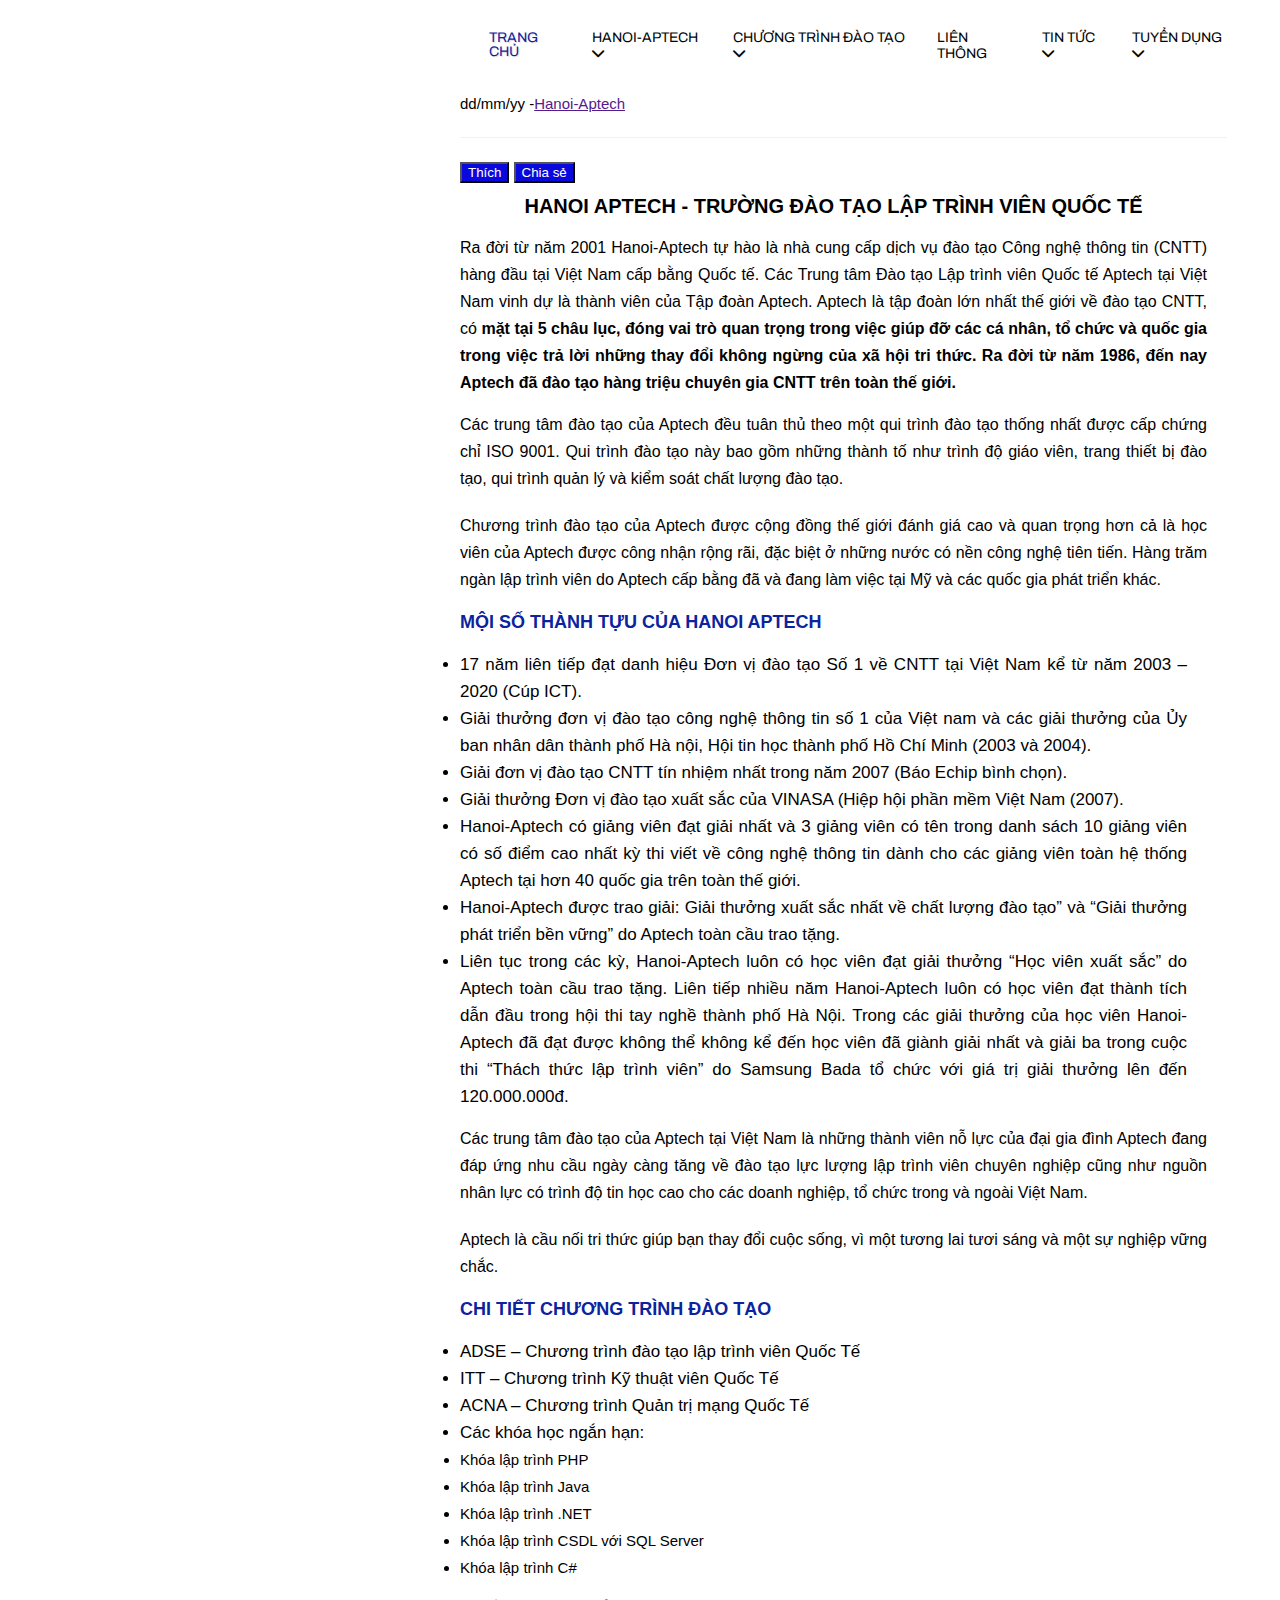
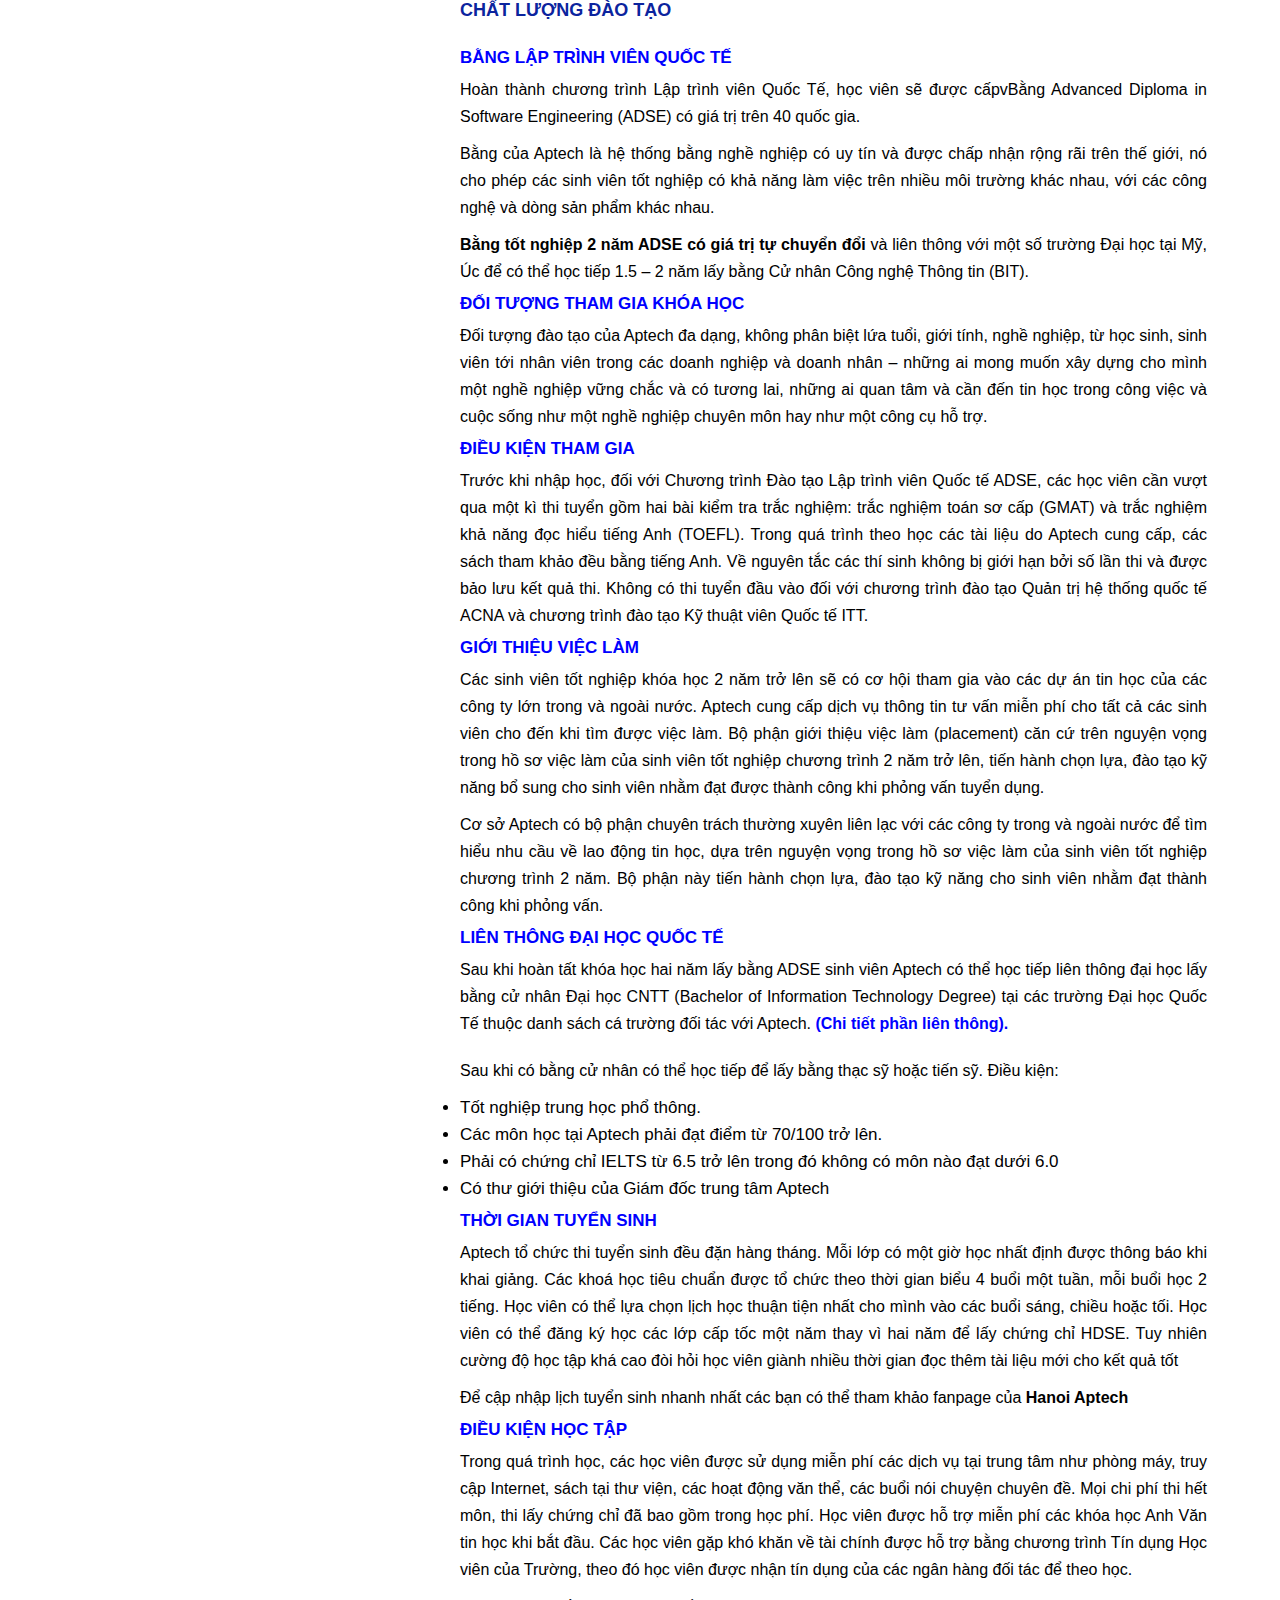
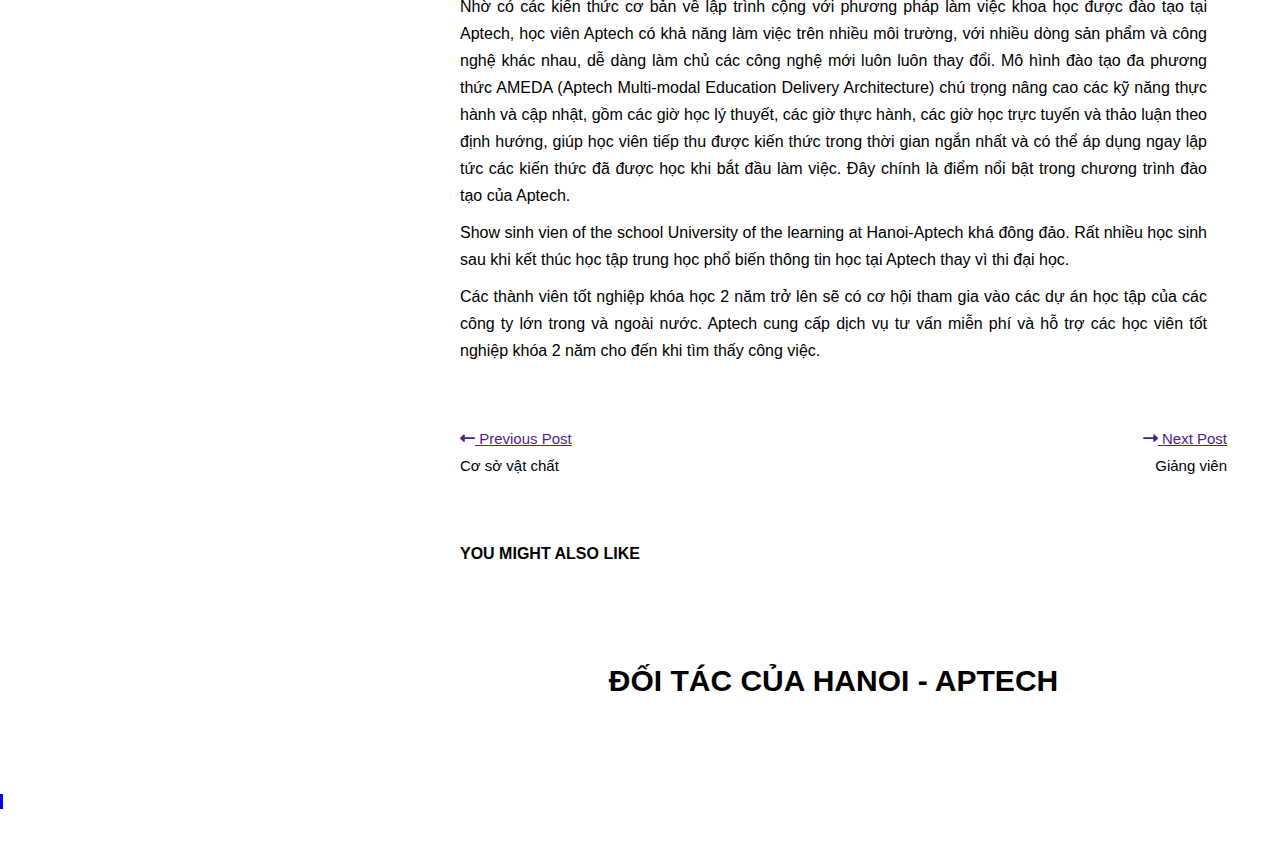
==== gioithieu/index.html @ f3bfb6d9 "gioithieu" ====
<!DOCTYPE html>
<html lang="en">
<head>
    <meta charset="UTF-8">
    <meta http-equiv="X-UA-Compatible" content="IE=edge">
    <meta name="viewport" content="width=device-width, initial-scale=1.0">
    <title>Hanoi Aptech - Đơn vị đào tạo Số 1 về CNTT tại Việt Nam</title>
    <link rel="stylesheet" href="reset.css">
    <link rel="stylesheet" href="https://cdnjs.cloudflare.com/ajax/libs/font-awesome/6.0.0/css/all.min.css" integrity="sha512-9usAa10IRO0HhonpyAIVpjrylPvoDwiPUiKdWk5t3PyolY1cOd4DSE0Ga+ri4AuTroPR5aQvXU9xC6qOPnzFeg==" crossorigin="anonymous" referrerpolicy="no-referrer" />
    <link rel="preconnect" href="https://fonts.googleapis.com">
<link rel="preconnect" href="https://fonts.gstatic.com" crossorigin>
<link href="https://fonts.googleapis.com/css2?family=Archivo:wght@600&display=swap" rel="stylesheet">   
    <link rel="stylesheet" href="style.css">
</head>
<body>    
   <div id="wrapper">
        <!-- Sart: Wrapper-->
            <div id="header">
                <div class="header-inner">
                    <div class="logo">
                        <a href="http://127.0.0.1:5500/B%C3%A0iT%E1%BA%ADpTr%C3%AAnL%E1%BB%9Bp.html/APTECH1.html"><img src="https://aptech.vn/wp-content/uploads/2020/06/LOGO-APTECH-03-02-1.png" alt=""></a>
                    </div>
                    <div class="nav">
                        <ul class="main-menu">
                            <ul class="main-menu">
                                <li>
                                    <a href="http://127.0.0.1:5500/B%C3%A0iT%E1%BA%ADpTr%C3%AAnL%E1%BB%9Bp.html/APTECH1.html" class="active"><h4>TRANG CHỦ</h4></a>
                                </li>
                                <li>
                                    <a href="">HANOI-APTECH <i class="fa-solid fa-chevron-down"></i></a>
                                    <ul class="sub-menu">
                                        <li><a href="">Giới thiệu</a></li>
                                        <li><a href="">Cơ sở vật chất</a></li>
                                        <li><a href="">Giảng viên</a></li>
                                        <li><a href="">Hỏi đáp</a></li>
                                    </ul>
                                </li>
                                <li>
                                    <a href="">CHƯƠNG TRÌNH ĐÀO TẠO <i class="fa-solid fa-chevron-down"></i></a>
                                    <ul class="sub-menu">
                                        <li><a href="">Lập Trình Viên Quốc Tế ADSE</a></li>
                                        <li><a href="">Lập Trình Web FullStack</a></li>
                                        <li><a href="">Các khoá ngắn hạn</a></li>
                                    </ul>
                                </li>
                                <li>
                                    <a href="">LIÊN THÔNG</a>
                                </li>
                                <li>
                                    <a href="">TIN TỨC <i class="fa-solid fa-chevron-down"></i></a>
                                    <ul class="sub-menu">
                                        <li><a href="">Tin về CNTT</a></li>
                                        <li><a href="">Lịch thi</a></li>
                                        <li><a href="">Lịch tuyển sinh</a></li>
                                    </ul>
                                </li>
                                <li>
                                    <a href="">TUYỂN DỤNG <i class="fa-solid fa-chevron-down"></i></a>
                                    <ul class="sub-menu">
                                        <li><a href="">Tin tuyển dụng</a></li>
                                        <li><a href="">Góc nghề nghiệp</a></li>
                                    </ul>
                                </li>
                            </ul>
    
                        </ul>
                        
                    </div>
                </div>
    
            </div>
        <!-- End: Header-->
        
        <div id="GioiThieu">
            <div class="GioiThieu1">
              <ul class="lop1">
                <li class="lop2">dd/mm/yy - </li>
                <li class="lop3"><a href=""> Hanoi-Aptech</a></li>
              </ul>

              <div class="ThichChiase">
                  <button style="background-color: rgb(9, 9, 221); color: white;"><a href="" alt=""></a>Thích</button>
                  <button style="background-color: rgb(9, 9, 221); color: white;"><a href="" alt=""></a>Chia sẻ</button>
              </div>

              <div>
                  <div class="lop">
                      <p>HANOI APTECH - TRƯỜNG ĐÀO TẠO LẬP TRÌNH VIÊN QUỐC TẾ</p>
                  </div>
                  <div class="lop4">
                      <p>Ra đời từ năm 2001 Hanoi-Aptech tự hào là nhà cung cấp dịch vụ đào tạo Công nghệ thông tin (CNTT) hàng đầu tại Việt Nam cấp bằng Quốc tế. Các Trung tâm Đào tạo Lập trình viên Quốc tế Aptech tại Việt Nam vinh dự là thành viên của Tập đoàn Aptech. Aptech là tập đoàn lớn nhất thế giới về đào tạo CNTT, có 
                          <b>mặt tại 5 châu lục, đóng vai trò quan trọng trong việc giúp đỡ các cá nhân, tổ chức và quốc gia trong việc trả lời những thay đổi không ngừng của xã hội tri thức. Ra đời từ năm 1986, đến nay Aptech đã đào tạo hàng triệu chuyên gia CNTT trên toàn thế giới.</b></p>
                  </div>

                  <div class="lop5">
                      <p>Các trung tâm đào tạo của Aptech đều tuân thủ theo một qui trình đào tạo thống nhất được cấp chứng chỉ ISO 9001. Qui trình đào tạo này bao gồm những thành tố như trình độ giáo viên, trang thiết bị đào tạo, qui trình quản lý và kiểm soát chất lượng đào tạo.</p>
                  </div>

                  <div class="lop5">
                      <p>Chương trình đào tạo của Aptech được cộng đồng thế giới đánh giá cao và quan trọng hơn cả là học viên của Aptech được công nhận rộng rãi, đặc biệt ở những nước có nền công nghệ tiên tiến. Hàng trăm ngàn lập trình viên do Aptech cấp bằng đã và đang làm việc tại Mỹ và các quốc gia phát triển khác.</p>
                  </div>

                  <div class="lop6">
                      <h2>MỘI SỐ THÀNH TỰU CỦA HANOI APTECH</h2>
                  </div>
              </div>

              <div class="lop7">
                  <div class="lop8">
                      <ul class="lop9">
                          <li class="lop10">17 năm liên tiếp đạt danh hiệu Đơn vị đào tạo Số 1 về CNTT tại Việt Nam kể từ năm 2003 – 2020 (Cúp ICT).</li>
                          <li class="lop10">Giải thưởng đơn vị đào tạo công nghệ thông tin số 1 của Việt nam và các giải thưởng của Ủy ban nhân dân thành phố Hà nội, Hội tin học thành phố Hồ Chí Minh (2003 và 2004).</li>
                          <li class="lop10">Giải đơn vị đào tạo CNTT tín nhiệm nhất trong năm 2007 (Báo Echip bình chọn).</li>
                          <li class="lop10">Giải thưởng Đơn vị đào tạo xuất sắc của VINASA (Hiệp hội phần mềm Việt Nam (2007).</li>
                          <li class="lop10">Hanoi-Aptech có giảng viên đạt giải nhất và 3 giảng viên có tên trong danh sách 10 giảng viên có số điểm cao nhất kỳ thi viết về công nghệ thông tin dành cho các giảng viên toàn hệ thống Aptech tại hơn 40 quốc gia trên toàn thế giới.</li>
                          <li class="lop10">Hanoi-Aptech được trao giải: Giải thưởng xuất sắc nhất về chất lượng đào tạo” và “Giải thưởng phát triển bền vững” do Aptech toàn cầu trao tặng.</li>
                          <li class="lop10">Liên tục trong các kỳ, Hanoi-Aptech luôn có học viên đạt giải thưởng “Học viên xuất sắc” do Aptech toàn cầu trao tặng. Liên tiếp nhiều năm Hanoi-Aptech luôn có học viên đạt thành tích dẫn đầu trong hội thi tay nghề thành phố Hà Nội. Trong các giải thưởng của học viên Hanoi-Aptech đã đạt được không thể không kể đến học viên đã giành giải nhất và giải ba trong cuộc thi “Thách thức lập trình viên” do Samsung Bada tổ chức với giá trị giải thưởng lên đến 120.000.000đ.</li>
                      </ul>
                  </div>
                  <div class="lop5">
                      <p>Các trung tâm đào tạo của Aptech tại Việt Nam là những thành viên nỗ lực của đại gia đình Aptech đang đáp ứng nhu cầu ngày càng tăng về đào tạo lực lượng lập trình viên chuyên nghiệp cũng như nguồn nhân lực có trình độ tin học cao cho các doanh nghiệp, tổ chức trong và ngoài Việt Nam.</p>
                  </div>
                  <div class="lop5">
                      <p>Aptech là cầu nối tri thức giúp bạn thay đổi cuộc sống, vì một tương lai tươi sáng và một sự nghiệp vững chắc.</p>
                  </div>

                  <div>
                  <div class="lop6">
                    <h2>CHI TIẾT CHƯƠNG TRÌNH ĐÀO TẠO</h2>
                  </div>
                  <div class="lop7">
                    <div class="lop8">
                        <ul class="lop9">
                            <li class="lop10">ADSE – Chương trình đào tạo lập trình viên Quốc Tế</li>
                            <li class="lop10">ITT – Chương trình Kỹ thuật viên Quốc Tế</li>
                            <li class="lop10">ACNA – Chương trình Quản trị mạng Quốc Tế</li>
                            <li class="lop10">Các khóa học ngắn hạn:</li>
                            <ul>
                                <li class="lop11">Khóa lập trình PHP</li>
                                <li class="lop11">Khóa lập trình Java</li>
                                <li class="lop11">Khóa lập trình .NET</li>
                                <li class="lop11">Khóa lập trình CSDL với SQL Server</li>
                                <li class="lop11">Khóa lập trình C#</li>
                            </ul>
                        </ul>
                    </div>
                  </div>

                  <div class="lop12">
                    <div class="lop6">
                        <h2>CHẤT LƯỢNG ĐÀO TẠO</h2>
                      </div>
                      <!--
                      <div class="lop13">
                          <p class="lop14"><i class="fas fa-caret-down"></i> Kế thừa và phát triển tinh hoa giáo dục</p>
                      </div>
                    -->
                  </div>

                 <div>
                     <div style="margin-top: 10px;" class="lop15">
                         <p>BẰNG LẬP TRÌNH VIÊN QUỐC TẾ</p>
                     </div>
                     <div style="margin-top: 10px;" class="lop4">
                         <p>Hoàn thành chương trình Lập trình viên Quốc Tế, học viên sẽ được cấpvBằng Advanced Diploma in Software Engineering (ADSE) có giá trị trên 40 quốc gia.</p>
                     </div>
                     <div style="margin-top: 10px;" class="lop4">
                         <p>Bằng của Aptech là hệ thống bằng nghề nghiệp có uy tín và được chấp nhận rộng rãi trên thế giới, nó cho phép các sinh viên tốt nghiệp có khả năng làm việc trên nhiều môi trường khác nhau, với các công nghệ và dòng sản phẩm khác nhau.</p>
                     </div>
                     <div style="margin-top: 10px;" class="lop4">
                         <p><b>Bằng tốt nghiệp 2 năm ADSE có giá trị tự chuyển đổi</b> và liên thông với một số trường Đại học tại Mỹ, Úc để có thể học tiếp 1.5 – 2 năm lấy bằng Cử nhân Công nghệ Thông tin (BIT).</p>
                     </div>
                 </div>

                 <div>
                    <div style="margin-top: 10px;" class="lop15">
                        <p>ĐỐI TƯỢNG THAM GIA KHÓA HỌC</p>
                    </div>
                    <div style="margin-top: 10px;" class="lop4">
                        <p>Đối tượng đào tạo của Aptech đa dạng, không phân biệt lứa tuổi, giới tính, nghề nghiệp, từ học sinh, sinh viên tới nhân viên trong các doanh nghiệp và doanh nhân – những ai mong muốn xây dựng cho mình một nghề nghiệp vững chắc và có tương lai, những ai quan tâm và cần đến tin học trong công việc và cuộc sống như một nghề nghiệp chuyên môn hay như một công cụ hỗ trợ.</p>
                    </div>
                </div>

                <div>
                    <div style="margin-top: 10px;" class="lop15">
                        <p>ĐIỀU KIỆN THAM GIA</p>
                    </div>
                    <div style="margin-top: 10px;" class="lop4">
                        <p>Trước khi nhập học, đối với Chương trình Đào tạo Lập trình viên Quốc tế ADSE, các học viên cần vượt qua một kì thi tuyển gồm hai bài kiểm tra trắc nghiệm: trắc nghiệm toán sơ cấp (GMAT) và trắc nghiệm khả năng đọc hiểu tiếng Anh (TOEFL). Trong quá trình theo học các tài liệu do Aptech cung cấp, các sách tham khảo đều bằng tiếng Anh. Về nguyên tắc các thí sinh không bị giới hạn bởi số lần thi và được bảo lưu kết quả thi.
                            Không có thi tuyển đầu vào đối với chương trình đào tạo Quản trị hệ thống quốc tế ACNA và chương trình đào tạo Kỹ thuật viên Quốc tế ITT.</p>
                    </div>
                </div>


                <div>
                    <div style="margin-top: 10px;" class="lop15">
                        <p>GIỚI THIỆU VIỆC LÀM</p>
                    </div>
                    <div style="margin-top: 10px;" class="lop4">
                        <p>Các sinh viên tốt nghiệp khóa học 2 năm trở lên sẽ có cơ hội tham gia vào các dự án tin học của các công ty lớn trong và ngoài nước. Aptech cung cấp dịch vụ thông tin tư vấn miễn phí cho tất cả các sinh viên cho đến khi tìm được việc làm. Bộ phận giới thiệu việc làm (placement) căn cứ trên nguyện vọng trong hồ sơ việc làm của sinh viên tốt nghiệp chương trình 2 năm trở lên, tiến hành chọn lựa, đào tạo kỹ năng bổ sung cho sinh viên nhằm đạt được thành công khi phỏng vấn tuyển dụng.</p>
                    </div>
                    <div style="margin-top: 10px;" class="lop4">
                        <p>Cơ sở Aptech có bộ phận chuyên trách thường xuyên liên lạc với các công ty trong và ngoài nước để tìm hiểu nhu cầu về lao động tin học, dựa trên nguyện vọng trong hồ sơ việc làm của sinh viên tốt nghiệp chương trình 2 năm. Bộ phận này tiến hành chọn lựa, đào tạo kỹ năng cho sinh viên nhằm đạt thành công khi phỏng vấn.</p>
                    </div>
                </div>

                <div>
                    <div style="margin-top: 10px;" class="lop15">
                        <p>LIÊN THÔNG ĐẠI HỌC QUỐC TẾ</p>
                    </div>
                    <div style="margin-top: 10px;" class="lop4">
                        <p>Sau khi hoàn tất khóa học hai năm lấy bằng ADSE sinh viên Aptech có thể học tiếp liên thông đại học lấy bằng cử nhân Đại học CNTT (Bachelor of Information Technology Degree) tại các trường Đại học Quốc Tế thuộc danh sách cá trường đối tác với Aptech. <b style="color: #0000FF;">(Chi tiết phần liên thông).</b></p>
                    </div>
                    <div style="margin-top: 20px;" class="lop4">
                        <p>Sau khi có bằng cử nhân có thể học tiếp để lấy bằng thạc sỹ hoặc tiến sỹ. Điều kiện:</p>
                    </div>
                    <div style="margin-top: 10px;" class="lop4">
                        <div class="lop8">
                            <ul class="lop9">
                                <li class="lop10">Tốt nghiệp trung học phổ thông.</li>
                                <li class="lop10">Các môn học tại Aptech phải đạt điểm từ 70/100 trở lên.</li>
                                <li class="lop10">Phải có chứng chỉ IELTS từ 6.5 trở lên trong đó không có môn nào đạt dưới 6.0</li>
                                <li class="lop10">Có thư giới thiệu của Giám đốc trung tâm Aptech</li>
                            </ul>
                        </div>
                    </div>
                </div>

                <div>
                    <div style="margin-top: 10px;" class="lop15">
                        <p>THỜI GIAN TUYỂN SINH</p>
                    </div>
                    <div style="margin-top: 10px;" class="lop4">
                        <p>Aptech tổ chức thi tuyển sinh đều đặn hàng tháng. Mỗi lớp có một giờ học nhất định được thông báo khi khai giảng. Các khoá học tiêu chuẩn được tổ chức theo thời gian biểu 4 buổi một tuần, mỗi buổi học 2 tiếng. Học viên có thể lựa chọn lịch học thuận tiện nhất cho mình vào các buổi sáng, chiều hoặc tối. Học viên có thể đăng ký học các lớp cấp tốc một năm thay vì hai năm để lấy chứng chỉ HDSE. Tuy nhiên cường độ học tập khá cao đòi hỏi học viên giành nhiều thời gian đọc thêm tài liệu mới cho kết quả tốt</p>
                    </div>
                    <div style="margin-top: 10px;" class="lop4">
                        <p>Để cập nhập lịch tuyển sinh nhanh nhất các bạn có thể tham khảo fanpage của <b>Hanoi Aptech</b></p>
                    </div>
                </div>

                <div>
                    <div style="margin-top: 10px;" class="lop15">
                        <p>ĐIỀU KIỆN HỌC TẬP</p>
                    </div>
                    <div style="margin-top: 10px;" class="lop4">
                        <p>Trong quá trình học, các học viên được sử dụng miễn phí các dịch vụ tại trung tâm như phòng máy, truy cập Internet, sách tại thư viện, các hoạt động văn thể, các buổi nói chuyện chuyên đề. Mọi chi phí thi hết môn, thi lấy chứng chỉ đã bao gồm trong học phí. Học viên được hỗ trợ miễn phí các khóa học Anh Văn tin học khi bắt đầu. Các học viên gặp khó khăn về tài chính được hỗ trợ bằng chương trình Tín dụng Học viên của Trường, theo đó học viên được nhận tín dụng của các ngân hàng đối tác để theo học.</p>
                    </div>
                    <div style="margin-top: 10px;" class="lop4">
                        <p>Nhờ có các kiến thức cơ bản về lập trình cộng với phương pháp làm việc khoa học được đào tạo tại Aptech, học viên Aptech có khả năng làm việc trên nhiều môi trường, với nhiều dòng sản phẩm và công nghệ khác nhau, dễ dàng làm chủ các công nghệ mới luôn luôn thay đổi. Mô hình đào tạo đa phương thức AMEDA (Aptech Multi-modal Education Delivery Architecture) chú trọng nâng cao các kỹ năng thực hành và cập nhật, gồm các giờ học lý thuyết, các giờ thực hành, các giờ học trực tuyến và thảo luận theo định hướng, giúp học viên tiếp thu được kiến thức trong thời gian ngắn nhất và có thể áp dụng ngay lập tức các kiến thức đã được học khi bắt đầu làm việc. Đây chính là điểm nổi bật trong chương trình đào tạo của Aptech.</p>
                    </div>
                    <div style="margin-top: 10px;" class="lop4">
                        <p>Show sinh vien of the school University of the learning at Hanoi-Aptech khá đông đảo. Rất nhiều học sinh sau khi kết thúc học tập trung học phổ biến thông tin học tại Aptech thay vì thi đại học.</p>
                    </div>
                    <div style="margin-top: 10px;" class="lop4">
                        <p>Các thành viên tốt nghiệp khóa học 2 năm trở lên sẽ có cơ hội tham gia vào các dự án học tập của các công ty lớn trong và ngoài nước. Aptech cung cấp dịch vụ tư vấn miễn phí và hỗ trợ các học viên tốt nghiệp khóa 2 năm cho đến khi tìm thấy công việc.</p>
                    </div>
                </div>

              </div>
              <div class="lop16">
                  <div class="lop17">
                    <div><a href="" rel="prev"><span class="title"><i class=" fas fa-long-arrow-alt-left" aria-hidden="true" role="img"></i> Previous Post</span></a></div>
                    <div><span class="post-title">Cơ sở vật chất</span></div>
                  </div>
                  <div class="lop18">
                    <div class="nav-next"><a href="" rel="next" ><span class="title"><i class=" fas fa-long-arrow-alt-right" aria-hidden="true" role="img" ></i> Next Post</span></a></div>
                    <div><span class="post-title">Giảng viên</span></div>
                  </div>
              </div>

              <div class="lop19">
                <div>
                    <span class="text" style="font-size: 16px; letter-spacing: 1,3px;"><b>YOU MIGHT ALSO LIKE</b></span>
                </div>
              </div>

              <div>
                <h2 class="ekit-heading--title elementskit-section-title " style="font-size: 30px; font-weight: 700; text-align: center; margin-top: 100px;">
					ĐỐI TÁC CỦA HANOI - APTECH
				</h2>
              </div>


            </div>
        
        </div>

    </div>
                </div>
				<div class="col-md-4">
                    <div id="right1">
                        <div class="right2"></div>
                        <div class="right3"></div>
                        <div class="right4">
                            <div class="right4-1">
                                <h4></h4>
                            </div>
                            <div></div>
                            <div></div>
                            <div></div>
                            <div></div>
                            <div></div>
                        </div>
                        <div class="right5"></div>
                        <div class="right6"></div>
                        <div class="right7"></div>
                </div>
                </div>
			</div>
		</div>
	</div>
</div>
</body>
</html>
---- gioithieu/style.css ----
/* CSS for All */
body{
    font-family: Arial, Helvetica, sans-serif;
}



/* CSS for Header */
#header{
    width: 100%;
    height: 90px;
    display: flex;
    justify-content: center;
    position: relative;
    z-index: 2;
    margin-left: 100px;
}

#header .header-inner{
    width: 80%;
    height: 100%;
    display: flex;
    align-items: center;
}

#header .header-inner .logo{
    width: 25%;
    height: 100%;
    display: flex;
}

.logo img{
    max-width: 100%;
    max-height: 100%;
}

#header .header-inner .nav{
    width: 75%;
    height: 100%;
    display: flex;
    align-items: center;
}

.main-menu{
    display: flex;
    align-items: center;
    justify-content: space-between;
    font-family: 'Archivo', sans-serif;
}

.main-menu>li{
    width: fit-content;
    margin-right: 15px;
    padding: 5px;
    position: relative;
}

.main-menu>li>a{
    text-decoration: none;
    color: #020506;
    text-transform: uppercase;
    font-family: 'Archivo', sans-serif;
    font-size: 14px;
}

.main-menu>li>a.active{
    color: #0b249e;
    text-shadow: 1px 1px #e7e2e2;
}

.sub-menu{
    display: none;
}

.main-menu>li:hover .sub-menu{
    display: block;
    position: absolute;
    top: 45px;
    left: 0;
    background-color: #F4F4F4;
    padding: 10px;
    width: max-content;
}

.main-menu>li:hover .sub-menu li{
    padding: 5px;
    margin-bottom: 10px;
    border-bottom: 1px solid #000;
}

.main-menu>li:hover .sub-menu li a{
    text-decoration: none;
    color: black;
    font-family: 'Archivo', sans-serif;
}

.main-menu>li>a:hover{
    color: #0b249e;
}
/* CSS for Main */
#GioiThieu{
    font-family: Arial, sans-serif;
    font-size: 15px;
    line-height: 27px;
    text-decoration: none solid black;
    word-spacing: 0px;
    background-color: #FFFFFF;
    background-position: 0% 0%;
    color: black;
    height: 5311,84px;
    width: 1200px;
   padding: 0 30px 50px 30px;
   display: block;
    transform: none;
    transition: all 0s ease 0s;
    box-sizing: border-box;
    word-wrap: break-word;
}

.lop{
    font-family: Arial, sans-serif;
    font-size: 20px;
    font-weight: 700;
    line-height: 26px;
    text-decoration: none solid black;
    text-align: center;
    word-spacing: 0px;
    background-color: #FFFFFF;
    background-position: 0% 0%;
    color: black;
    height: 26px;
    width: 747px;
    display: block;
    transform: none;
    transition: all 0s ease 0s;
    box-sizing: border-box;
    word-wrap: break-word;
}

.lop1{
    font-family: Arial, sans-serif;
    font-size: 14,5px;
    line-height: 18,85px;
    text-decoration: none solid black;
    word-spacing: 0px;
    background-color: #FFFFFF;
    background-position: 0% 0%;
    color: black;
    height: 43,75px;
    width: 767px;
    border-bottom: 1px solid #F1F1F1;
    margin: 0 0 20px 0;
    padding: 0 0 15px 0;
    display: flex;
    list-style-type: none;
    list-style-position: outside;
    transform: none;
    transition: all 0s ease 0s;
    box-sizing: border-box;
    word-wrap: break-word;
}

.lop2{
    font-family: Arial, sans-serif;
    font-size: 14,5px;
    line-height: 21,75px;
    text-decoration: none solid rgb(74,74,74);
    text-align: left;
    word-spacing: 0px;
    background-color: #FFFFFF;
    background-position: 0% 0%;
    color: black;
    height: 27,75px;
    width: 119,422px;
    padding: 0 0 5px 0;
    max-height: auto;
    max-width: auto;
    display: list-item;
    list-style-type: none;
    list-style-position: outside;
    transform: none;
    transition: all 0s ease 0s;
    box-sizing: border-box;
    word-wrap: break-word; 
}

.GioiThieu1{
    font-family: Arial, sans-serif;
    font-size: 15px;
    line-height: 27px;
    text-decoration: none solid black;
    word-spacing: 0px;
    background-color: #FFFFFF;
    background-position: 0% 0%;
    color: black;
    height: 5331,34px;
    width: 1200px;
    padding: 0 30px 50px 30px;
    display: block;
    transform: none;
    transition: all 0s ease 0s;
    box-sizing: border-box;
    word-wrap: break-word; 
}

.ThichChiase{
    font-family: Arial, sans-serif;
    font-size: 15px;
    line-height: 27px;
    text-decoration: none solid black;
    text-align: left;
    word-spacing: 0px;
    background-color: #FFFFFF;
    background-position: 0% 0%;
    color: black;
    height: 35px;
    width: 767px;
    display: block;
    transform: none;
    transition: all 0s ease 0s;
    box-sizing: border-box;
    word-wrap: break-word; 
}

.lop4{
    font-family: Arial, sans-serif;
    font-size: 16px;
    line-height: 28,8px;
    text-decoration: none solid black;
    text-align: justify;
    word-spacing: 0px;
    background-color: #FFFFFF;
    background-position: 0% 0%;
    color: black;
    height: 172,781px;
    width: 747px;
    display: block;
    transform: none;
    transition: all 0s ease 0s;
    box-sizing: border-box;
    word-wrap: break-word; 
    margin-top: 15px;
}

.lop5{
    font-family: Arial, sans-serif;
    font-size: 16px;
    line-height: 28,8px;
    text-decoration: none solid black;
    text-align: justify;
    word-spacing: 0px;
    background-color: #FFFFFF;
    background-position: 0% 0%;
    color: black;
    height: 86,3906px;
    width: 747px;
    margin: 0 0 20px 0;
    display: block;
    transform: none;
    transition: all 0s ease 0s;
    box-sizing: border-box;
    word-wrap: break-word; 
    margin-top: 15px;
}

.lop6{
    font-family: Arial, sans-serif;
    font-size: 17px;
    font-weight: 600;
    line-height: 22,1px;
    text-decoration: none solid blue;
    text-align: left;
    word-spacing: 0px;
    background-color: #FFFFFF;
    background-position: 0% 0%;
    color: blue;
    height: 22,0938px;
    width: 747px;
    margin: 0 0 20px 0;
    display: block;
    transform: none;
    transition: all 0s ease 0s;
    box-sizing: border-box;
    word-wrap: break-word; 
    margin-top: 20px;
}

.lop7{
    font-family: Arial, sans-serif;
    font-size: 17px;
    line-height: 28,8;
    text-decoration: none solid black;
    text-align: justify;
    word-spacing: 0px;
    background-color: #FFFFFF;
    background-position: 0% 0%;
    color: black;
    height: 639,734px;
    width: 747px;
    display: block;
    transform: none;
    transition: all 0s ease 0s;
    box-sizing: border-box;
    word-wrap: break-word; 
}

.lop10{
    font-family: Arial, sans-serif;
    font-size: 17px;
    line-height: 28,8;
    text-decoration: none solid black;
    text-align: justify;
    word-spacing: 0px;
    background-color: #FFFFFF;
    background-position: 0% 0%;
    color: black;
    height: 28,7969px;
    width: 727px;
    display: list-item;
    list-style-type: disc;
    list-style-position: outside;
    transform: none;
    transition: all 0s ease 0s;
    box-sizing: border-box;
    word-wrap: break-word; 
}

b{
    font-family: Arial, sans-serif;
    font-size: 16px;
    font-weight: 600;
    line-height: 28,8px;
    text-decoration: none solid black;
    text-align: justify;
    word-spacing: 0px;
    background-color: #FFFFFF;
    background-position: 0% 0%;
    color: black;
    height: auto;
    width: auto;
    display: inline;
    transform: none;
    transition: all 0s ease 0s;
    box-sizing: border-box;
    word-wrap: break-word; 
}

.lop11{
    font-family: Arial, sans-serif;
    font-size: 15px;
    line-height: 19,5px;
    text-decoration: none solid black;
    text-align: flex;
    word-spacing: 0px;
    background-color: #FFFFFF;
    background-position: 0% 0%;
    color: black;
    height: auto;
    width: auto;
    cursor: pointer;
    list-style-type: disc;
    list-style-position: outside;
    transform: none;
    transition: all 0s ease 0s;
    box-sizing: border-box;
    word-wrap: break-word; 
}

.lop12{
    font-family: Arial, sans-serif;
    font-size: 15px;
    line-height: 27px;
    text-decoration: none solid black;
    word-spacing: 0px;
    background-color: #FFFFFF;
    background-position: 0% 0%;
    color: black;
    height: 801,563px;
    width: 767px;
    position: relative;
    list-style-type: disc;
    top: 0px;
    bottom: 0px;
    right: 0px;
    left: 0px;
    display: flex;
    transform: none;
    transition: all 0s ease 0s;
    box-sizing: border-box;
    word-wrap: break-word; 
}

.lop13{
    font-family: Arial, sans-serif;
    font-size: 15px;
    font-weight: 700;
    line-height: 15px;
    text-decoration: none solid black;
    text-align: left;
    word-spacing: 0px;
    background-color: #FFFFFF;
    background-position: 0% 0%;
    color: black;
    height: 50,7969px;
    width: 745px;
    display: block;
    cursor: pointer;
    transform: none;
    transition: all 0s ease 0s;
    box-sizing: border-box;
    word-wrap: break-word;
}

.lop14{
    font-family: Arial, sans-serif;
    font-size: 16px;
    font-weight: 600;
    line-height: 20,8px;
    text-decoration: none solid black;
    text-align: left;
    word-spacing: 0px;
    background-color: #FFFFFF;
    background-position: 0% 0%;
    color: black;
    height: auto;
    width: auto;
    display: inline;
    cursor: pointer;
    transform: none;
    transition: all 0s ease 0s;
    box-sizing: border-box;
    word-wrap: break-word;
}

.lop6{
    font-family: Arial, sans-serif;
    font-size: 18px;
    font-weight: 600;
    line-height: 18px;
    text-decoration: none solid blue;
    word-spacing: 0px;
    background-color: #FFFFFF;
    background-position: 0% 0%;
    color: #0B249E;
    height: 18px;
    width: 747px;
    display: block;
    transform: none;
    transition: all 0s ease 0s;
    box-sizing: border-box;
    word-wrap: break-word;
}

.right4{
    font-family: Arial, Helvetica, sans-serif;
    font-size: 15px;
    line-height: 21px;
    text-decoration: none solid black;
    word-spacing: 0px;
    background-color: #FFFFFF;
    background-position: 0% 0%;
    color: black;
    height: 326,688px;
    width: 262px;
    margin: 0 0 40px 0;
    display: block;
    transform: none;
    transition: all 0s ease 0s;
    box-sizing: border-box;
    word-wrap: break-word;
}

.right4-1{
    font-family: Arial, Helvetica, sans-serif;
    font-size: 15px;
    font-weight: 600;
    line-height: 15px;
    text-decoration: none solid black;
    text-transform: capitalize;
    word-spacing: 0px;
    background-color: #FFFFFF;
    background-position: 0% 0%;
    color: black;
    height: 15px;
    width: 262px;
    border-top: 0px solid blue;
    border-right: 0px solid blue;
    border-bottom: 0px solid blue;
    border-left: 3px solid blue;
    margin: 0 0 20px 0;
    padding: 0 0 0 15px;
    display: block;
    transform: none;
    transition: all 0s ease 0s;
    box-sizing: border-box;
    word-wrap: break-word;
}

.lop15{
    font-family: Arial, sans-serif;
    font-size: 17px;
    font-weight: 600;
    line-height: 17px;
    text-decoration: none solid black;
    word-spacing: 0px;
    background-color: #FFFFFF;
    background-position: 0% 0%;
    color: blue;
    height: 17px;
    width: 747px;
    display: block;
    transform: none;
    transition: all 0s ease 0s;
    box-sizing: border-box;
    word-wrap: break-word;
}

.lop16{
    font-family: Arial, Helvetica, sans-serif;
    font-size: 15px;
    line-height: 27px;
    text-decoration: none solid black;
    word-spacing: 0px;
    background-color: #FFFFFF;
    background-position: 0% 0%;
    color: black;
    height: 75,5px;
    width: 767px;
    border-top: 1px solid white;
    margin: 30px 0 0 0;
    padding: 30px 0 0 0;
    display: block;
    transform: none;
    transition: all 0s ease 0s;
    box-sizing: border-box;
    word-wrap: break-word;
}

.lop17{
    font-family: Arial, Helvetica, sans-serif;
    font-size: 15px;
    line-height: 27px;
    text-decoration: none solid black;
    text-align: left;
    word-spacing: 0px;
    background-color: #FFFFFF;
    background-position: 0% 0%;
    color: black;
    height: 44,5px;
    width: 383,5px;
    border-top: 0px solid white;
    border-right: 1px solid white;
    border-bottom: 0px solid white;
    border-left: 0px solid white;
    padding: 0 20px 0 0;
    float: left;
    display: block;
    transform: none;
    transition: all 0s ease 0s;
    box-sizing: border-box;
    word-wrap: break-word;
}

.lop18{
    font-family: Arial, Helvetica, sans-serif;
    font-size: 15px;
    line-height: 19,5px;
    text-decoration: none solid black;
    text-align: right;
    word-spacing: 0px;
    background-color: #FFFFFF;
    background-position: 0% 0%;
    color: black;
    height: 44,5px;
    width: 363,5px;
    cursor: pointer;
    display: block;
    transform: none;
    transition: all 3s ease 0s;
    box-sizing: border-box;
    word-wrap: break-word;
}

.lop19{
    font-family: Arial, Helvetica, sans-serif;
    font-size: 15px;
    line-height: 27px;
    text-decoration: none solid black;
    word-spacing: 0px;
    background-color: #FFFFFF;
    background-position: 0% 0%;
    color: black;
    height: 309,906px;
    width: 767px;
    border-top: 1px solid white;
    margin: 30px 0 0 0;
    padding: 30px 0 0 0;
    display: block;
    transform: none;
    transition: all 3s ease 0s;
    box-sizing: border-box;
    word-wrap: break-word;
}

.lop20{
    font-family: Arial, Helvetica, sans-serif;
    font-size: 15px;
    line-height: 27px;
    text-decoration: none solid black;
    word-spacing: 0px;
    background-color: #FFFFFF;
    background-position: 0% 0%;
    color: black;
    height: 226,375px;
    width: 259,828px;
    min-height: 100px;
    position: relative;
    top: 0px;
    right: 0px;
    bottom: 0px;
    left: 0px;
    float: left;
    display: flex;
    clear: both;
    transform: none;
    transition: all 3s ease 0s;
    box-sizing: border-box;
    word-wrap: break-word;
}

#GioiThieu{
    margin-left: 400px;
}
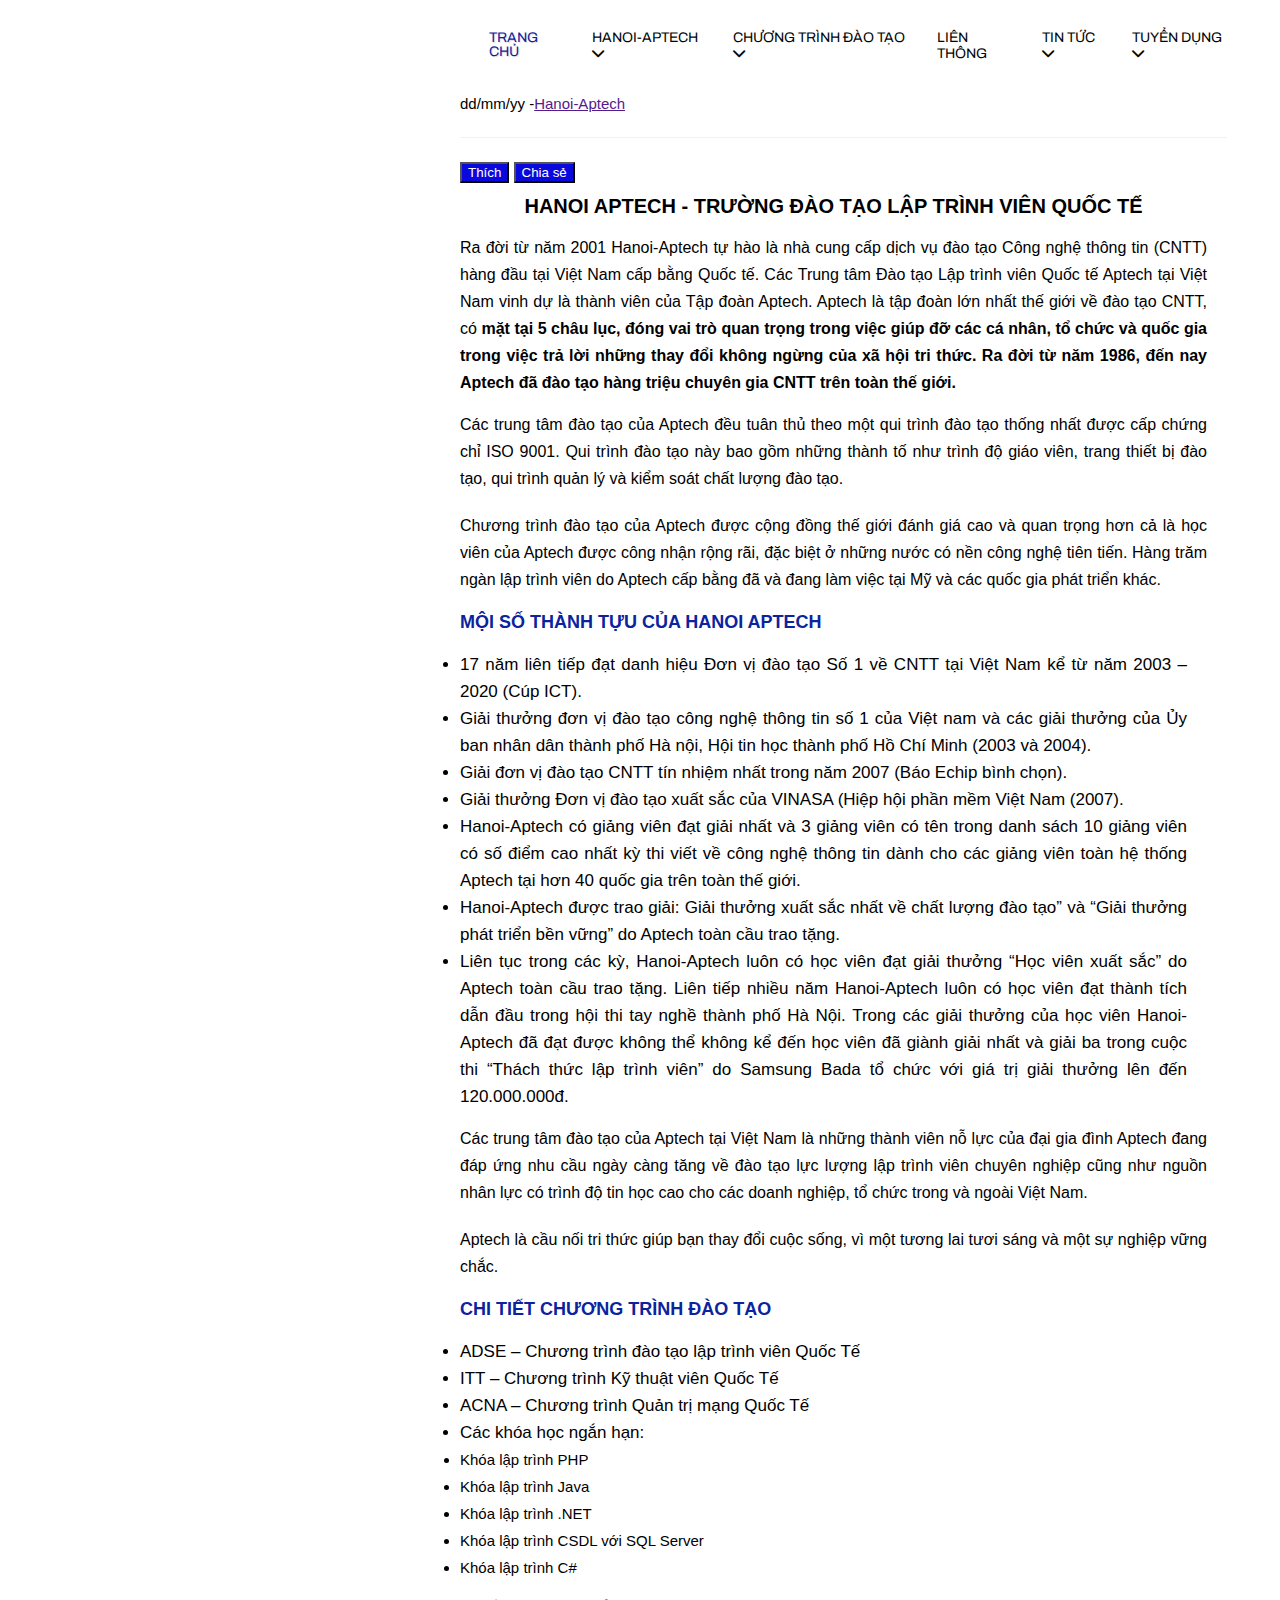
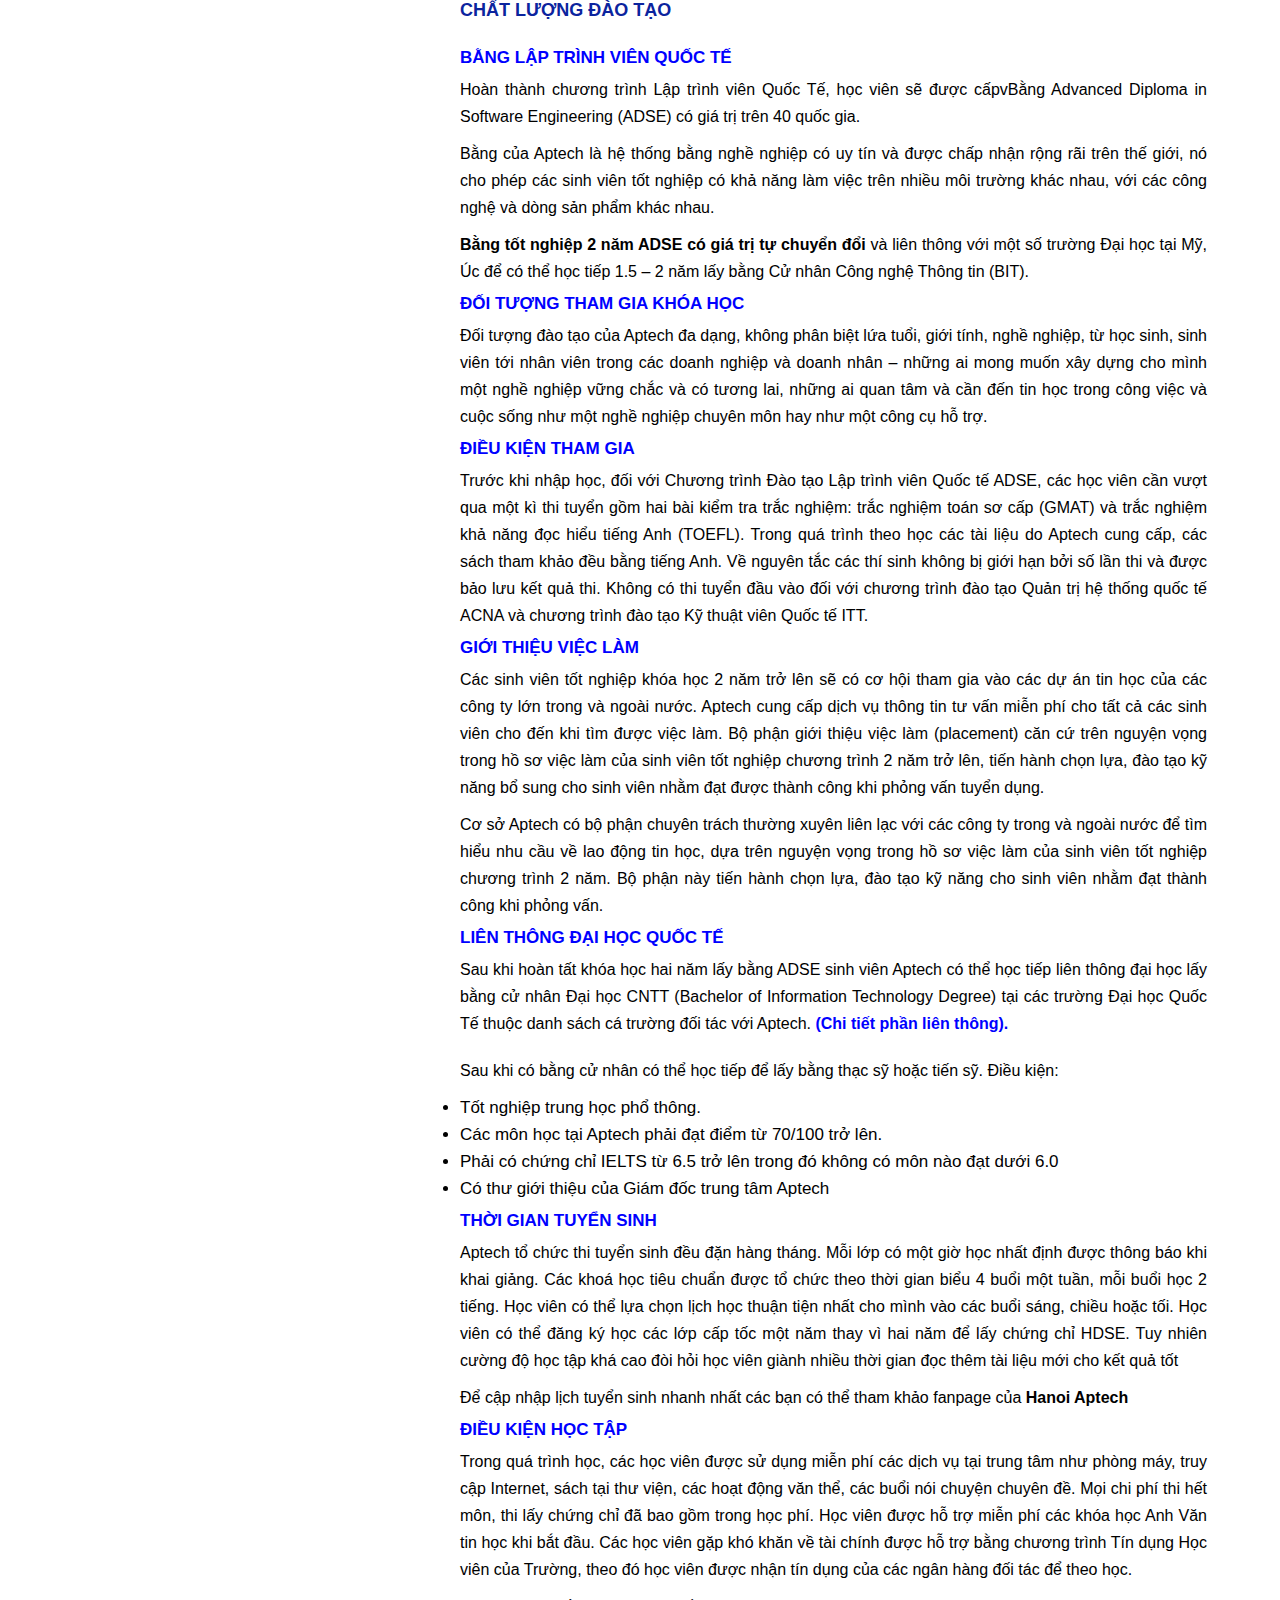
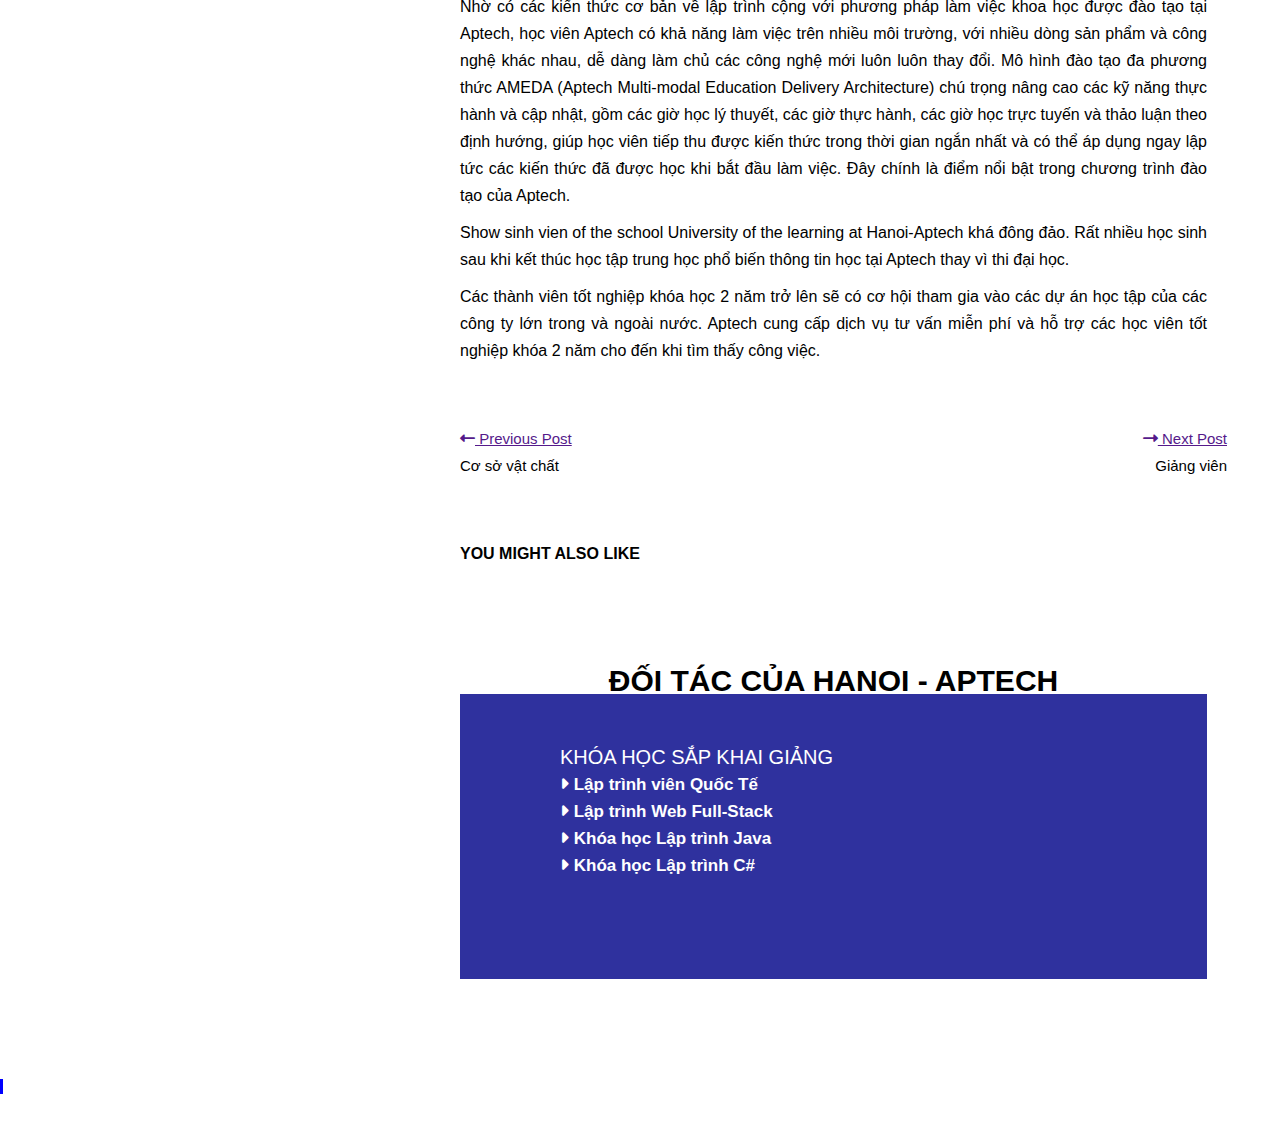
==== commit 2cbffe6c: "gioi thieu" ====
--- a/gioithieu/index.html
+++ b/gioithieu/index.html
@@ -281,8 +281,33 @@
               </div>
 
 
+              <div class="container-fluid" style="background-color: #2f319e; padding-bottom: 100px;">
+                <div class="row" >
+                  <div class="col-md-12">
+                    <div class="row">
+                      <div class="col-md-4" style="margin-left: 100px;">
+                        <h3 style="color: #fff; padding-top: 50px; font-size: 20px;">
+                          KHÓA HỌC SẮP KHAI GIẢNG
+                        </h3>
+                        <div>
+                          <a href="#" style="text-decoration: none; color: #fff; font-weight: 600;" href=""><i class="fa-solid fa-caret-right"></i> Lập trình viên Quốc Tế</a>
+                        </div>
+                        <div>
+                          <a href="#" style="text-decoration: none; color: #fff; font-weight: 600;" href=""><i class="fa-solid fa-caret-right"></i> Lập trình Web Full-Stack</a>
+                        </div>
+                        <div>
+                          <a href="#" style="text-decoration: none; color: #fff; font-weight: 600;" href=""><i class="fa-solid fa-caret-right"></i> Khóa học Lập trình Java</a>
+                        </div>
+                        <div>
+                          <a href="#" style="text-decoration: none; color: #fff; font-weight: 600;" href=""><i class="fa-solid fa-caret-right"></i> Khóa học Lập trình C#</a>
+                        </div>
+                      </div>
+                    </div>
+                  </div>
+                </div>
+              </div>
             </div>
-        
+
         </div>
 
     </div>
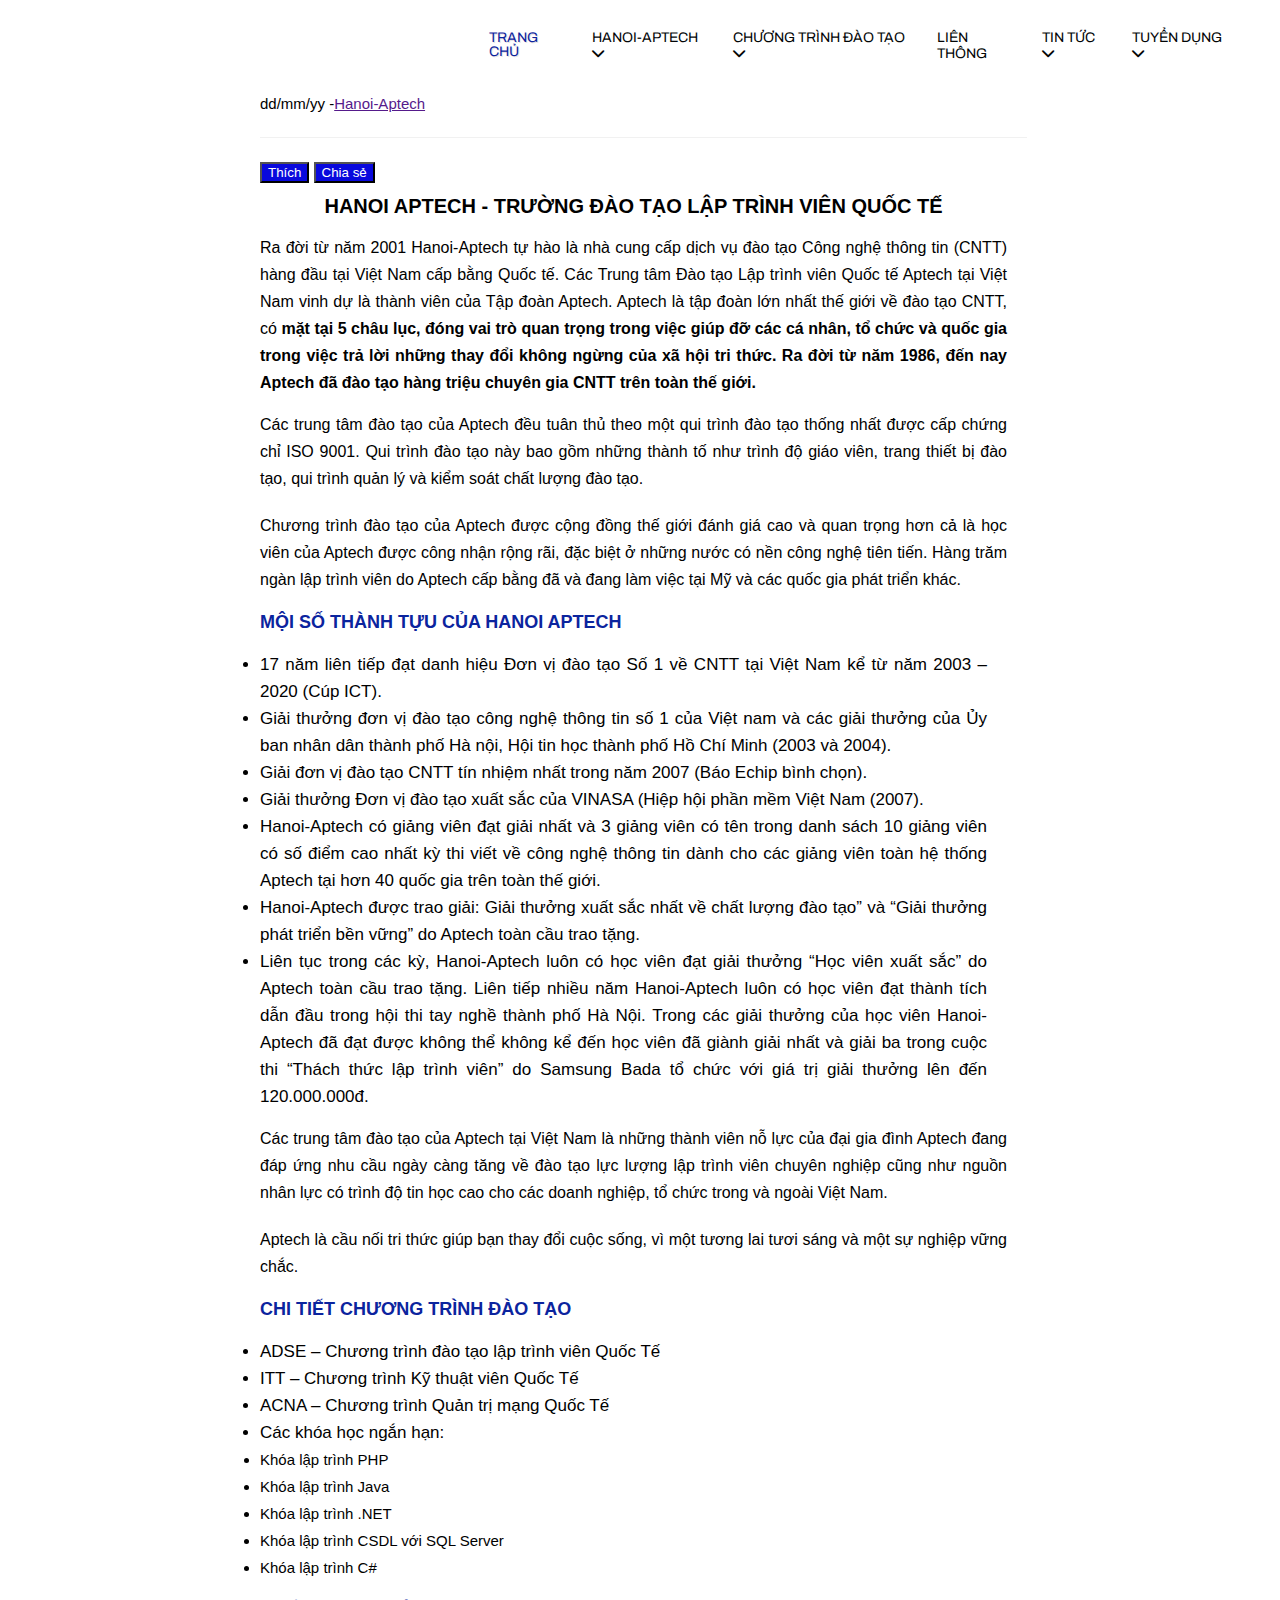
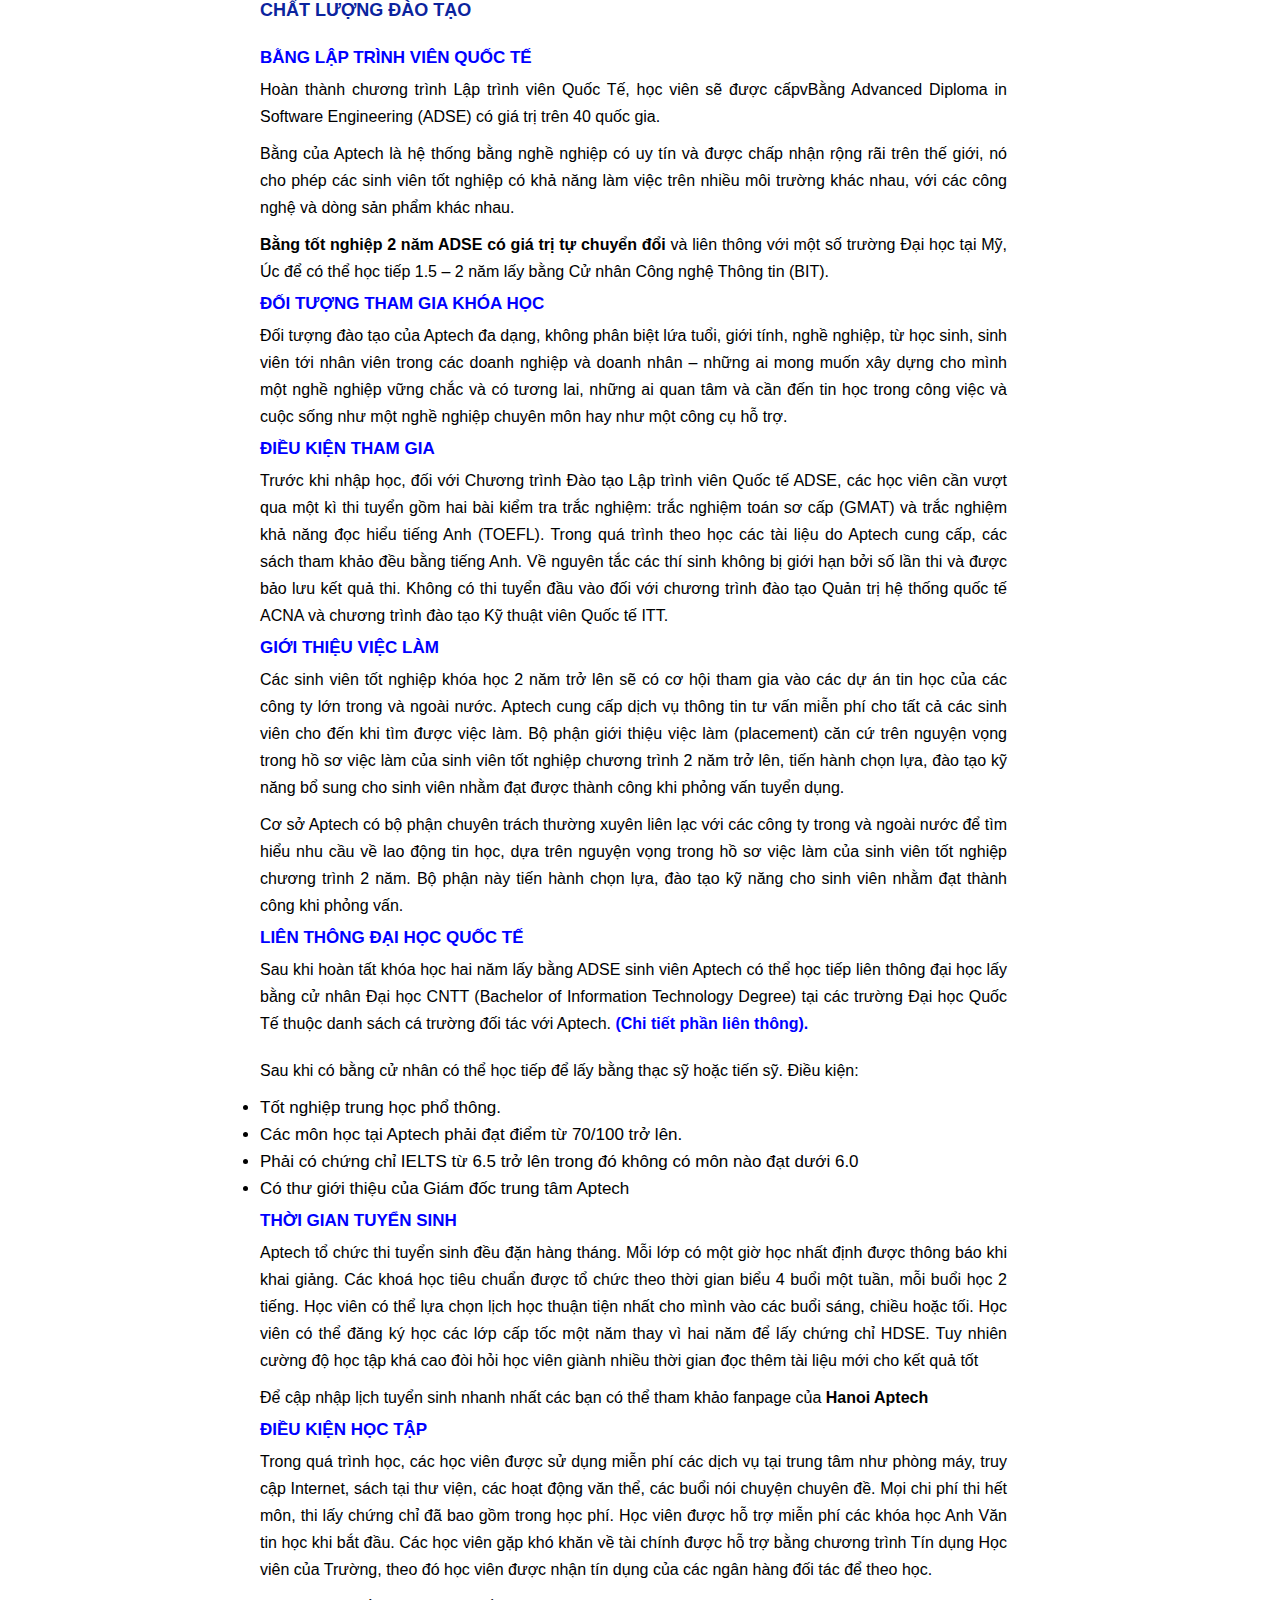
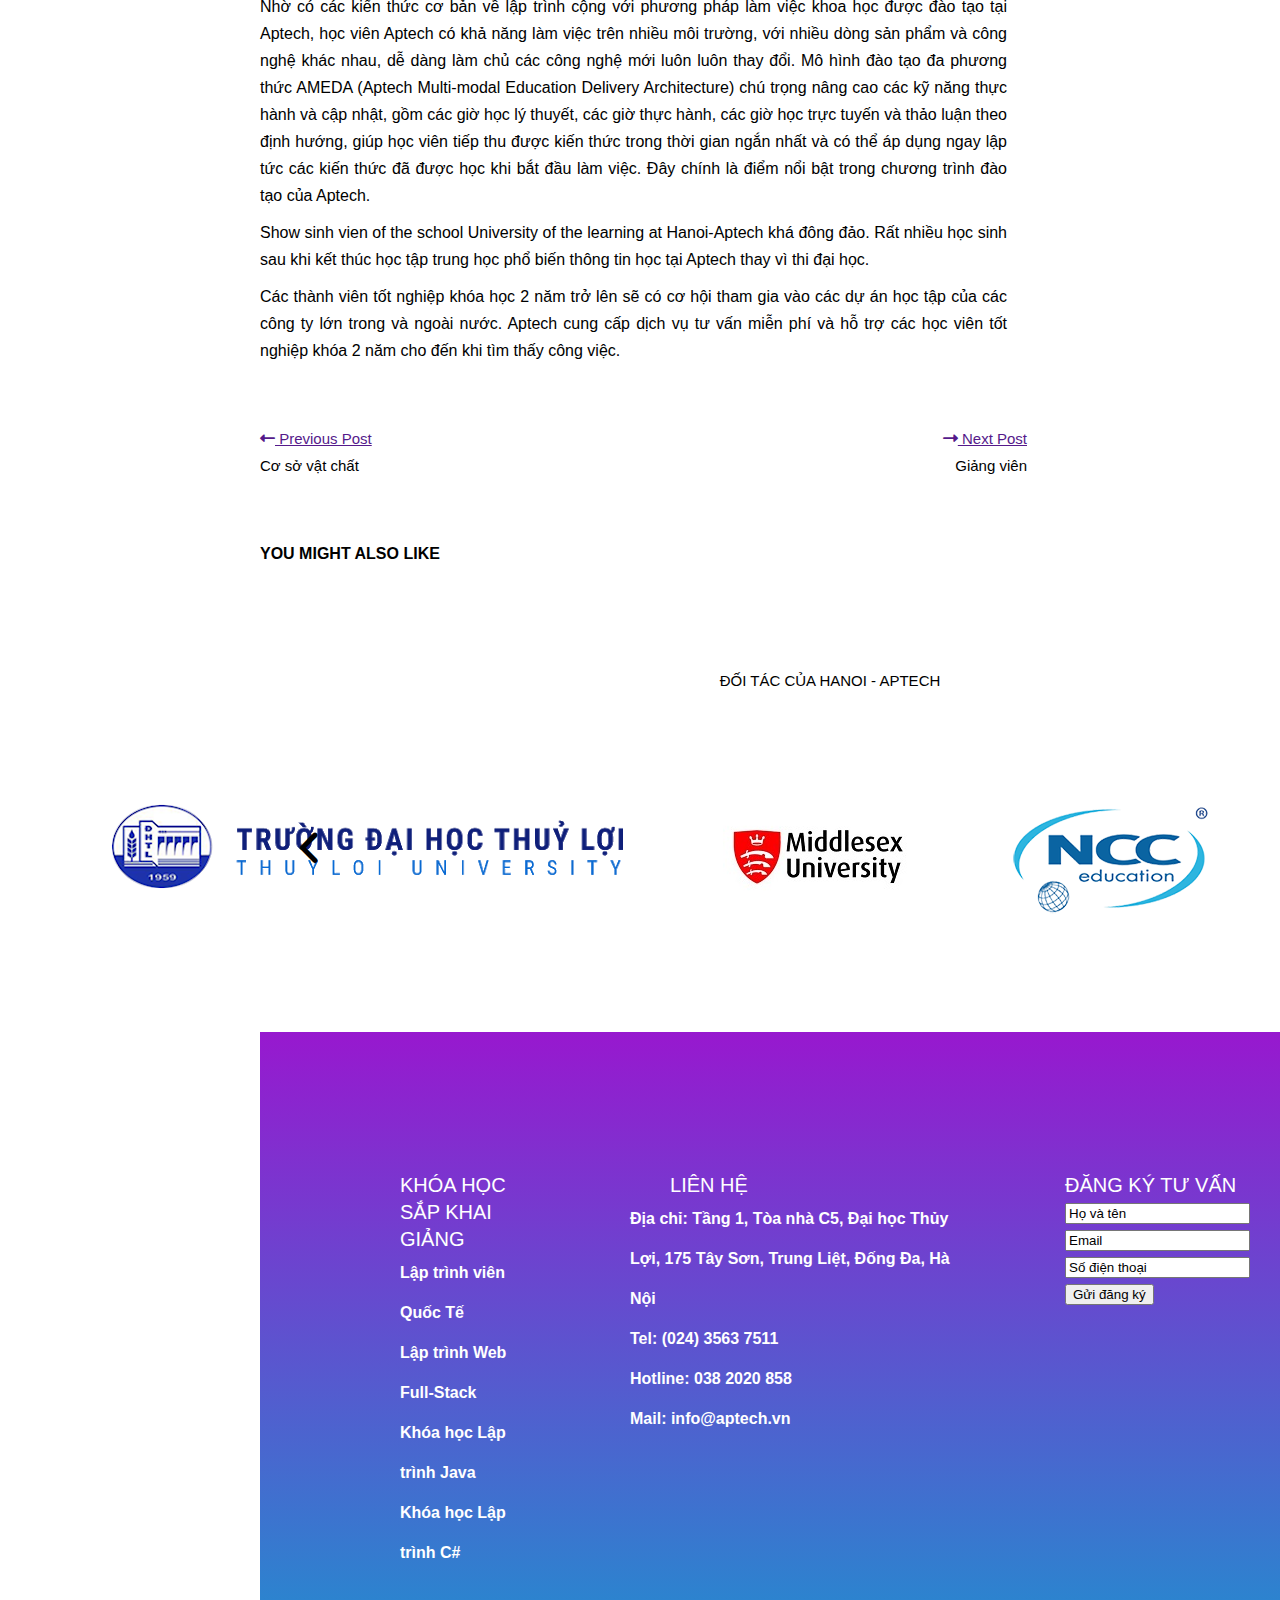
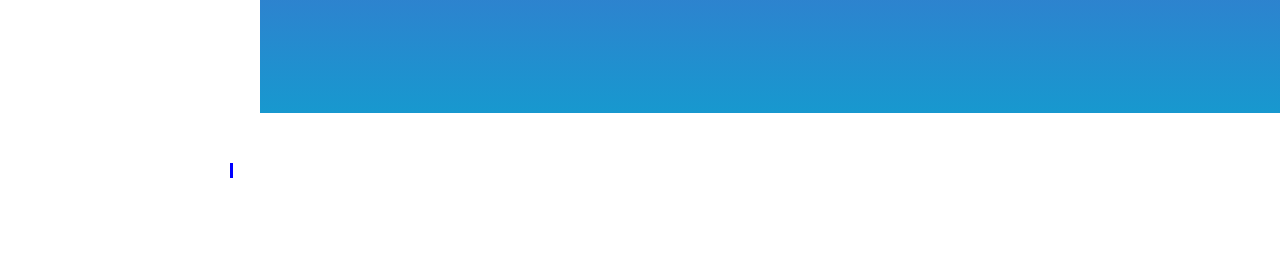
==== commit 789d5cb0: "gioithieu" ====
--- a/gioithieu/index.html
+++ b/gioithieu/index.html
@@ -75,7 +75,7 @@
             <div class="GioiThieu1">
               <ul class="lop1">
                 <li class="lop2">dd/mm/yy - </li>
-                <li class="lop3"><a href=""> Hanoi-Aptech</a></li>
+                <li class="lop3" aria-hidden="true"><a href=""> Hanoi-Aptech</a></li>
               </ul>
 
               <div class="ThichChiase">
@@ -274,42 +274,83 @@
                 </div>
               </div>
 
-              <div>
-                <h2 class="ekit-heading--title elementskit-section-title " style="font-size: 30px; font-weight: 700; text-align: center; margin-top: 100px;">
-					ĐỐI TÁC CỦA HANOI - APTECH
-				</h2>
-              </div>
-
-
-              <div class="container-fluid" style="background-color: #2f319e; padding-bottom: 100px;">
-                <div class="row" >
-                  <div class="col-md-12">
-                    <div class="row">
-                      <div class="col-md-4" style="margin-left: 100px;">
-                        <h3 style="color: #fff; padding-top: 50px; font-size: 20px;">
-                          KHÓA HỌC SẮP KHAI GIẢNG
-                        </h3>
-                        <div>
-                          <a href="#" style="text-decoration: none; color: #fff; font-weight: 600;" href=""><i class="fa-solid fa-caret-right"></i> Lập trình viên Quốc Tế</a>
+    
+        </div>
+
+        <div class="elementor-section">
+            <h2>ĐỐI TÁC CỦA HANOI - APTECH</h2>
+            <div class="elementor-wrap">
+                <div class="images1">
+                    <img src="image/unnamed (1).png" alt="">
+                </div>
+                <div class="images2">
+                    <img src="image/Middlesex-University-Logo_s-1-1-600x400-1.jpg" alt="">
+                </div>
+                <div class="images3">
+                    <img src="image/ncc.png" alt="">
+                </div>
+                <div class="images4">
+                    <img src="image/rl1.png" alt="">
+                </div>
+            </div>
+        
+            <div class="icon-left">
+                <i class="fa-solid fa-angle-left"></i>
+            </div>
+        
+            <div class="icon-right">
+                <i class="fa-solid fa-angle-right"></i>
+            </div>
+        
+        </div>
+        <div class="elementor-section1">
+            <div class="elementor-s">
+                <section class="elementor-widget">
+                    <div class="section1">
+                            <h2>KHÓA HỌC SẮP KHAI GIẢNG</h2>
+                            <div class="section">
+                                <a href="">Lập trình viên Quốc Tế</a>
+                            </div>
+                            <div class="section">
+                                <a href="">Lập trình Web Full-Stack
+                                </a>
+                            </div>
+                            <div class="section">
+                                <a href="">
+                                    Khóa học Lập trình Java</a>
+                            </div>
+                            <div class="section">
+                                <a href="">
+                                    Khóa học Lập trình C#</a>
+                            </div>
+                    </div>
+                    <div class="section1">
+                            <div class="section-ct">
+                                <h2>LIÊN HỆ</h2> 
+                            </div>
+                            
+                        <ul class="wrap-widget1">
+                           <li><a href=""></a>Địa chỉ: Tầng 1, Tòa nhà C5, Đại học Thủy Lợi, 175 Tây Sơn, Trung Liệt, Đống Đa, Hà Nội</li>
+                           <li><a href=""></a>Tel: (024) 3563 7511</li>
+                           <li><a href=""></a>Hotline: 038 2020 858</li>
+                           <li><a href=""></a>Mail: info@aptech.vn</li>
+                        </ul>
+                    </div>
+                        <div class="section1">
+                            
+                                <h2>ĐĂNG KÝ TƯ VẤN</h2>
+                            
+                            <div class="sidebar-box1">
+                                <form action="/action_page.php">
+                                    <input type="text" id="fname" name="fname" value="Họ và tên"><br>
+                                    <input type="text" id="lname" name="lname" value="Email"><br>
+                                    <input type="text" id="lname" name="lname" value="Số điện thoại"><br>
+                                </form>
+                                <button type="button" onclick="alert('Hello world!')">Gửi đăng ký</button>
+                            </div>
                         </div>
-                        <div>
-                          <a href="#" style="text-decoration: none; color: #fff; font-weight: 600;" href=""><i class="fa-solid fa-caret-right"></i> Lập trình Web Full-Stack</a>
-                        </div>
-                        <div>
-                          <a href="#" style="text-decoration: none; color: #fff; font-weight: 600;" href=""><i class="fa-solid fa-caret-right"></i> Khóa học Lập trình Java</a>
-                        </div>
-                        <div>
-                          <a href="#" style="text-decoration: none; color: #fff; font-weight: 600;" href=""><i class="fa-solid fa-caret-right"></i> Khóa học Lập trình C#</a>
-                        </div>
-                      </div>
-                    </div>
-                  </div>
-                </div>
-              </div>
-            </div>
-
-        </div>
-
+                </section>
+            </div>
     </div>
                 </div>
 				<div class="col-md-4">
--- a/gioithieu/style.css
+++ b/gioithieu/style.css
@@ -629,8 +629,103 @@
 }
 
 #GioiThieu{
-    margin-left: 400px;
-}
-
-
-
+    margin-left: 200px;
+}
+
+.elementor-section{
+    margin-top: 100px;
+    margin-bottom: 100px;
+    justify-content: center;
+    position: relative;
+}
+.elementor-section .icon-left{
+    position: absolute;
+    font-size: 40px;
+    top: calc(181px - 20px);
+    left: 40px;
+    /* margin-right: 500px; */
+}
+.elementor-section .icon-right{
+    position: absolute;
+    font-size: 40px;
+    top: calc(181px - 20px);
+    right:  40px;
+    
+}
+.elementor-section h2{
+    text-align: center;
+    margin-bottom: 100px;
+}
+.elementor-wrap{
+    justify-content: center;
+    
+    display: flex;
+}
+.elementor-wrap img{
+    display: inline;
+}
+.images1 img{
+    margin-top: 10px;
+    margin-right: 50px;
+    margin-left: 50px;
+}
+.images2 img{
+    margin-right: 50px;
+    margin-left: 50px;
+}
+.images3 img{
+    margin-right: 50px;
+    margin-left: 50px;
+    height: 130px;
+    width: 195px;
+}
+.images4 img{
+    margin-right: 50px;
+    margin-left: 50px;
+    margin-top: 50px;
+    height: 40px;
+    width: 242px;
+}
+.elementor-section1 {
+    padding: 100px;
+    background-color: #2f319e;
+    background-image: linear-gradient(0, rgba(0,255,255, 0.5), rgba(255,0,255, 0.5));
+}
+.elementor-widget
+{
+    
+    display: flex;
+}
+.section a{
+    color: white;
+    font-size: 16px;
+    text-decoration: none;
+    font-size: 16px;
+    font-weight: 600;
+    line-height: 40px;
+}  
+.section1 h2{
+    font-size: 20px;
+    color: white;
+}
+.section-ct h2{
+    font-size: 20px;
+    color: white;
+    margin-left: 40px;
+}
+.section1 .wrap-widget1 li{
+    color: white;
+    font-size: 16px;
+    font-weight: 600;
+    line-height: 40px;
+    list-style-type: none;
+}
+.section1{
+    content: 10px;
+    margin-right: 10px;
+}
+.section1{
+    padding: 40px;
+}
+
+
